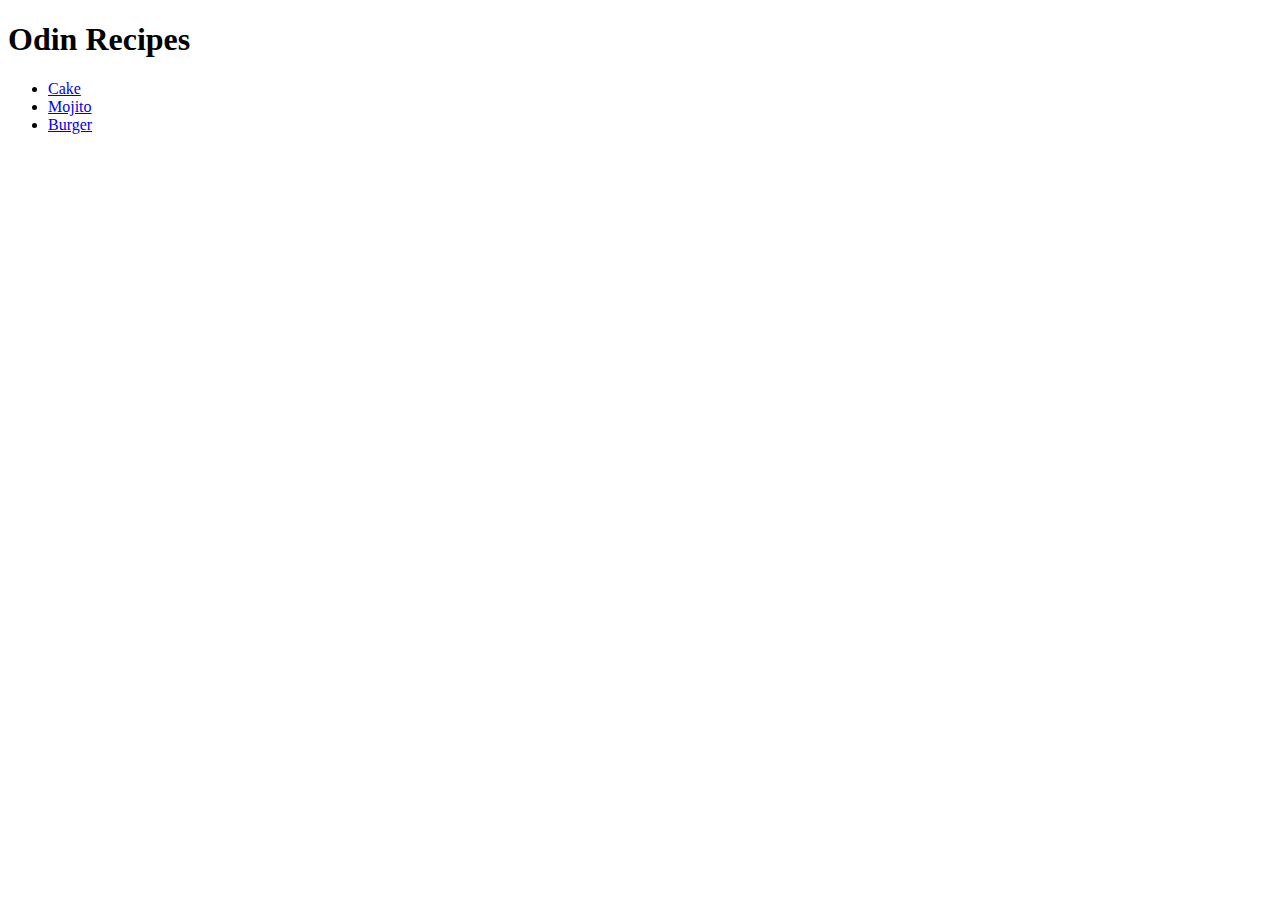
==== index.html @ 29c3ee37 "Add index.html" ====
<!DOCTYPE html>
<html lang="en">
    <head>
        <title>Recipes</title>
        <meta charset="utf-8">
    </head>
    <body>
        <h1>Odin Recipes</h1>
        <ul>
            <li><a href="./recipes/cake.html">Cake</a></li>
            <li><a href="./recipes/mojito.html">Mojito</a></li>
            <li><a href="./recipes/burger.html">Burger</a></li>
        </ul>
    </body>
</html>
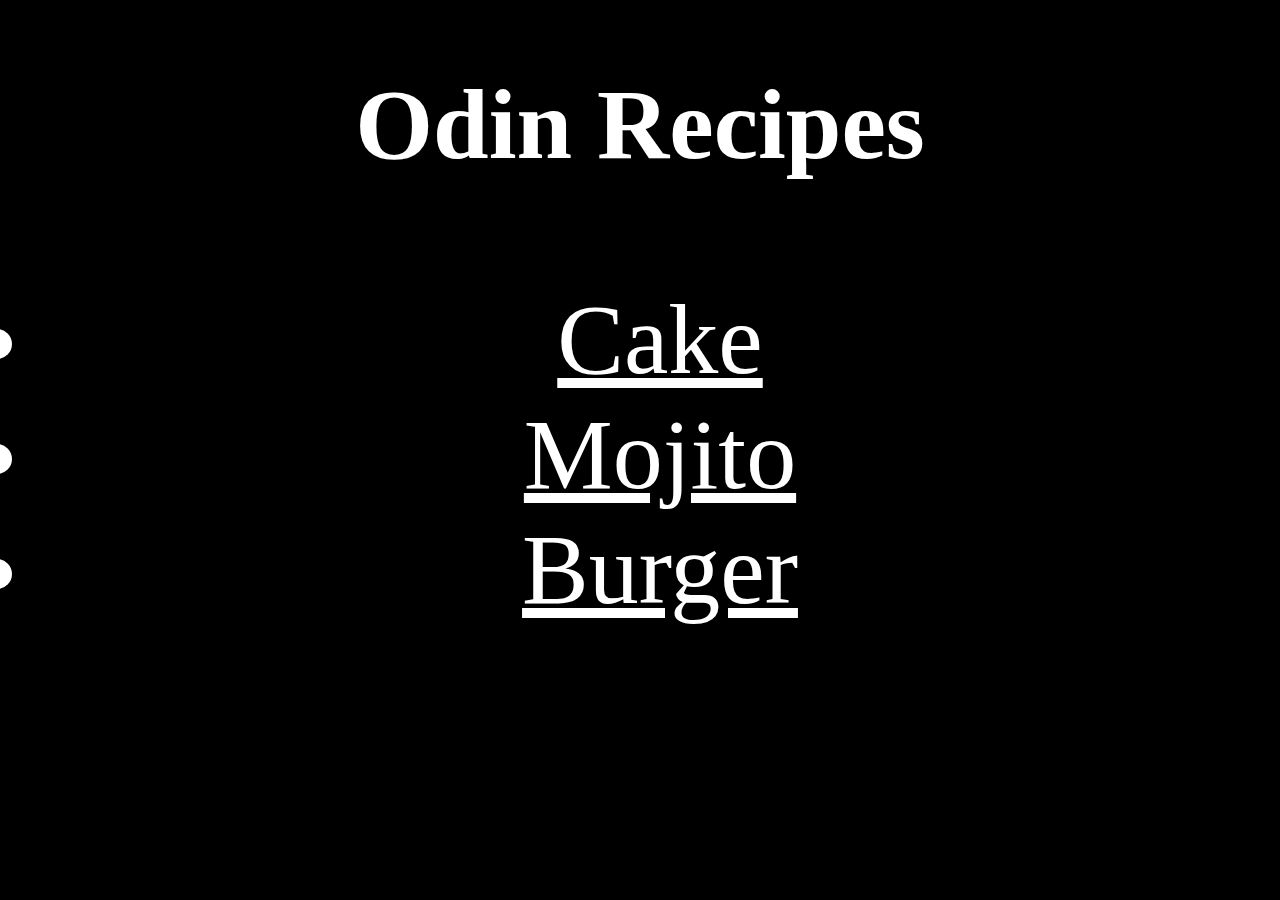
==== commit e6777031: "Update index.html" ====
--- a/index.html
+++ b/index.html
@@ -1,6 +1,7 @@
 <!DOCTYPE html>
 <html lang="en">
     <head>
+        <link rel ="stylesheet" href="./recipes/styles.css"/>
         <title>Recipes</title>
         <meta charset="utf-8">
     </head>
@@ -12,4 +13,4 @@
             <li><a href="./recipes/burger.html">Burger</a></li>
         </ul>
     </body>
-</html>+</html>
--- a/recipes/styles.css
+++ b/recipes/styles.css
@@ -0,0 +1,9 @@
+*
+{
+    font-family: "Times New Roman", sans-serif;
+    color : white;
+    background-color: black;
+    font-size: 100px;
+    text-align: center;
+
+}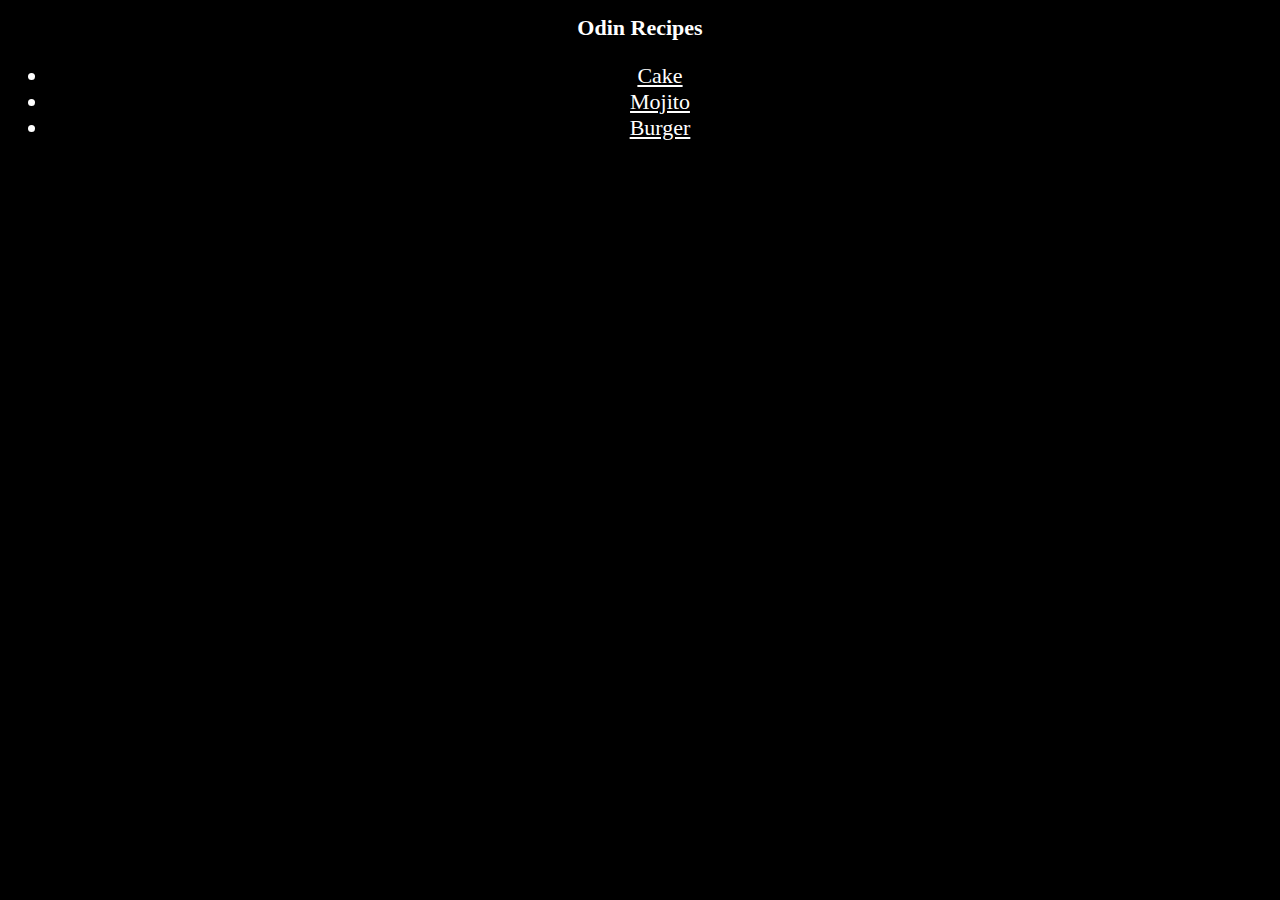
==== commit 664fc514: "Add styles.css" ====
--- a/index.html
+++ b/index.html
@@ -1,7 +1,7 @@
 <!DOCTYPE html>
 <html lang="en">
     <head>
-        <link rel ="stylesheet" href="./recipes/styles.css"/>
+        <link rel ="stylesheet" href="styles.css"/>
         <title>Recipes</title>
         <meta charset="utf-8">
     </head>
--- a/styles.css
+++ b/styles.css
@@ -0,0 +1,9 @@
+*
+{
+    font-family: "Times New Roman", sans-serif;
+    color : white;
+    background-color: black;
+    font-size: 22px;
+    text-align: center;
+
+}
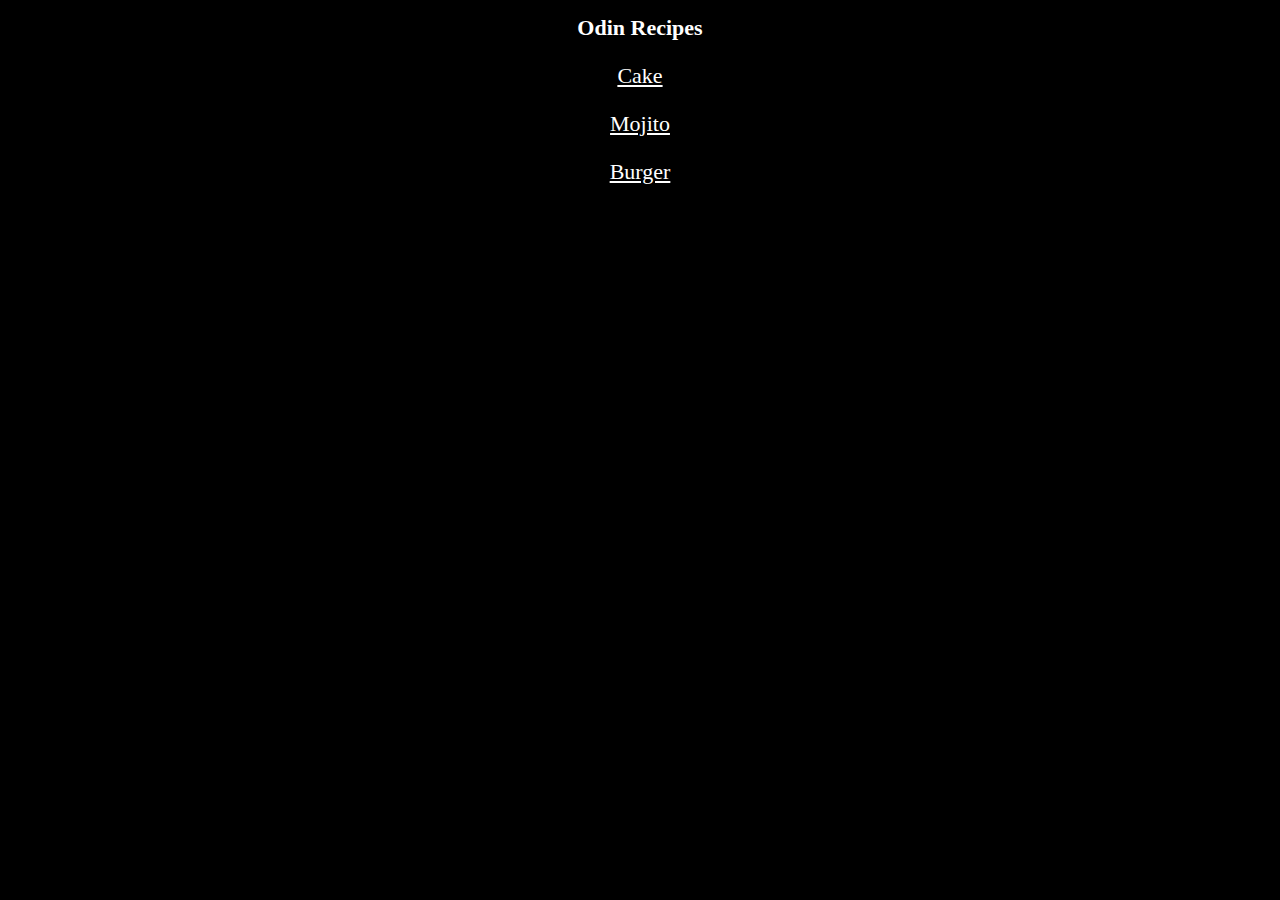
==== commit 250ba8f1: "Edit index.html" ====
--- a/index.html
+++ b/index.html
@@ -7,10 +7,10 @@
     </head>
     <body>
         <h1>Odin Recipes</h1>
-        <ul>
-            <li><a href="./recipes/cake.html">Cake</a></li>
-            <li><a href="./recipes/mojito.html">Mojito</a></li>
-            <li><a href="./recipes/burger.html">Burger</a></li>
-        </ul>
+        
+            <p><a href="./recipes/cake.html">Cake</a></p>
+            <p><a href="./recipes/mojito.html">Mojito</a></p>
+            <p><a href="./recipes/burger.html">Burger</a></p>
+        
     </body>
 </html>
